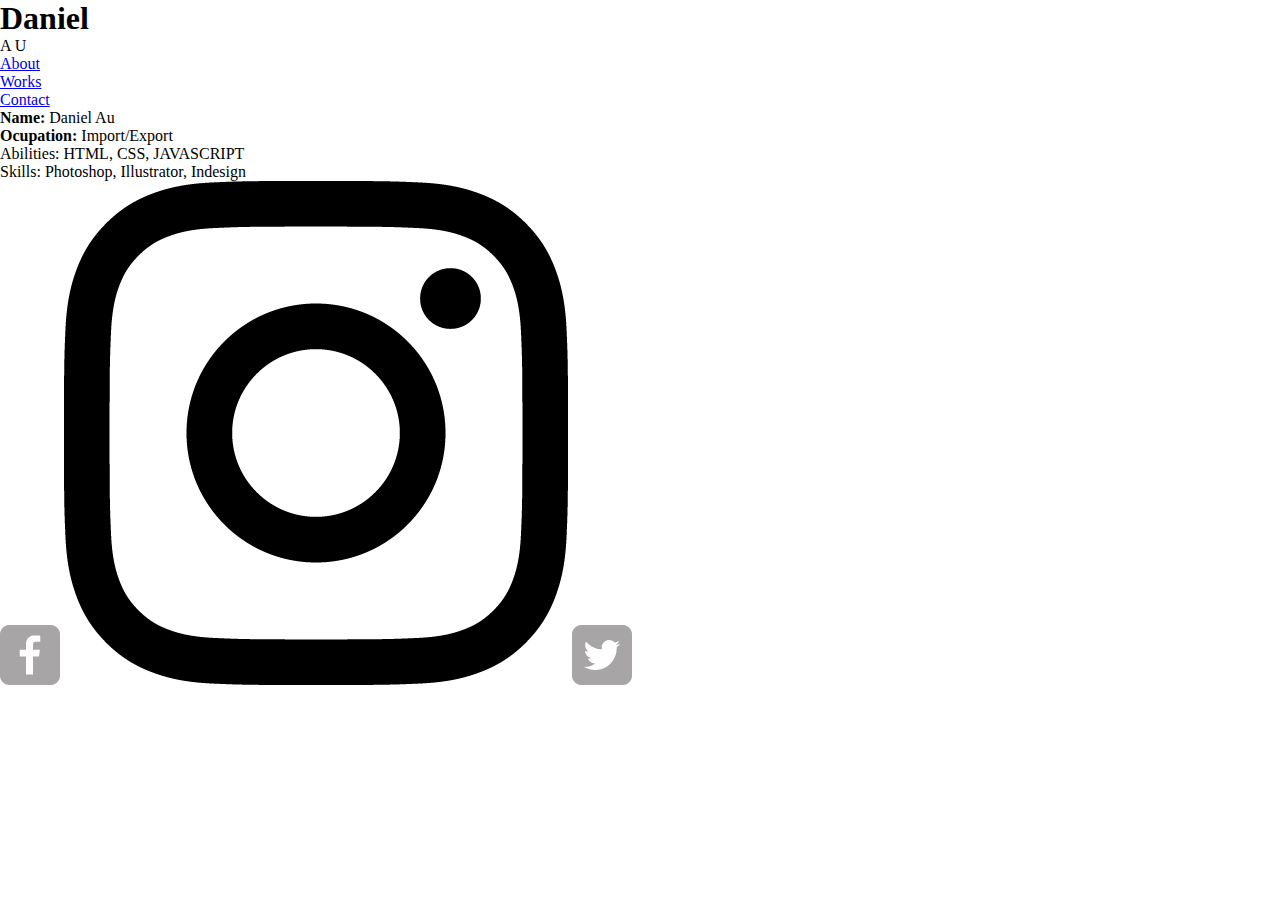
==== index.html @ 53bf113b "add footer and social icons" ====
<!DOCTYPE HTML>
<html lang="en">
<head>
	<meta name="viewport" content="width=device-width, initial-scale=1.0 , user-scalable=no"/>
	<!-- <meta charset="UTF-8"> -->
	<link href="https://fonts.googleapis.com/css?family=Londrina+Outline|Open+Sans|Special+Elite" rel="stylesheet">
	<title>Daniel Au</title>
	<link rel="stylesheet" type="text/css" href="resources/css/main.css">
	<meta name="description" content="Full time ocean, air, exports/imports master.  Part time web designer and web coder.">
</head>
<body>
	<div id="headerwrap">
		<h1>Daniel</h1>
		<p id="aubox">A U</p>
		<div id="navbox">
			<ul>
				<li><a href="#">About</a></li>
				<li><a href="#">Works</a></li>
				<li><a href="#">Contact</a></li>
			</ul>
		</div>
   </div>

   <div id="contentwrap clearfix">
   	  <div class="mobilebox1">
   	  	<p><strong>Name:</strong> Daniel Au<br><strong>Ocupation:</strong> Import/Export<br>Abilities: HTML, CSS, JAVASCRIPT<br>Skills: Photoshop, Illustrator, Indesign</p>
   	  </div>
   

   <div id="gridcon">
   	  <div class="col1">
   	  	<div class="colbox"></div>
   	  	<div class="colbox"></div>
   	  	<div class="colbox"></div>
   	  	<div class="colbox"></div>
   	  	<div class="colbox"></div>
   	  </div>
   	  <div class="col2">
   	  	<div class="colbox"></div>
   	  	<div class="colbox"></div>
   	  	<div class="colbox"></div>
   	  	<div class="colbox"></div>
   	  	<div class="colbox"></div>
   	  </div>
   </div>
</div>
<footer>
  <div id="socwrap"> 
	  <a href="#"><img src="resources/images/facebook-wrap.png" alt="facebook_logo"></a>
	  <a href="#"><img src="resources/images/instagram_logo.png" alt="instagram_logo"></a>
	  <a href="#"><img src="resources/images/twitter-wrap.png" alt="twitter_logo"></a>
  </div>
</footer>
</body>
</html>
---- resources/css/main.css ----
* {
	margin: 0;
	padding: 0;
}


/*font-family: 'Special Elite', cursive;
font-family: 'Londrina Outline', cursive;
font-family: 'Open Sans', sans-serif;*/

@media only screen and (max-width: 767px) {

  body{
  	width: 100%;
    background:linear-gradient(rgba(255, 79, 255, 0.6), rgba(0, 255, 255, 0.6)) no-repeat fixed;
  }  

  #headerwrap {
    position: relative;
    height: 183px;
    /*background:linear-gradient(rgba(255, 79, 255, 0.6), rgba(0, 255, 255, 0.6));*/
  }

  h1{
  	font-size: 3em;
    background-color: black;
    color: white;
    margin-left: 40%;
    padding-left: 10%;
    font-family: 'Special Elite', cursive;
    padding-top: 15px;
    -webkit-box-shadow: 0px 0px 22px 0px rgba(0,0,0,0.75);
    -moz-box-shadow: 0px 0px 22px 0px rgba(0,0,0,0.75);
    box-shadow: 0px 0px 22px 0px rgba(0,0,0,0.75);
  }
  
  p#aubox {
    font-size: 2em;
    background-color: black;
    background: linear-gradient(45deg, transparent 5px, black 0);
    color: white;
    margin-left: 20%;
    width: 50%;
    text-align: center;
    font-family: 'Special Elite', cursive;
    padding-top: 10px;
   

  }


  h1#about {

  }

  

  #headerwrap ul{
    position: absolute;
    bottom: 0;
    right:0;
    list-style-type: none;
    width: 30%;
    -webkit-box-shadow: 0px 0px 22px 0px rgba(0,0,0,0.75);
   -moz-box-shadow: 0px 0px 22px 0px rgba(0,0,0,0.75);
    box-shadow: 0px 0px 22px 0px rgba(0,0,0,0.75);
  }

  #headerwrap ul li {
    
    text-align: center;
    background-color: black;
    padding: 5px;


  }

  #headerwrap ul li a {
    color: white;
    text-decoration: none;
    font-family: 'Special Elite', cursive;
    display: block;
    transition: color .5s;
  }

  #headerwrap ul li a:hover {
    color: red;
  }



  #contentwrap {
    
  }

  .mobilebox1 {
    position: relative;
    width: 90%;
    height: 400px;
    border: 2px solid black;
    margin: 0 auto 0 auto;
    margin-top: 20px;
    border-radius: 0 0 0 20px;
    background: hsla(232, 11%,7%,0.39);
    -webkit-box-shadow: 0px 0px 22px 0px rgba(0,0,0,0.75);
   -moz-box-shadow: 0px 0px 22px 0px rgba(0,0,0,0.75);
    box-shadow: 0px 0px 22px 0px rgba(0,0,0,0.75);
  }



  .mobilebox1 p {
    position: relative;
    top: 200px;
    font-family: 'Special Elite', cursive;
    line-height: 2em;
    padding: 5px;
    color: #efefef;
  }

  .mobilebox1::before {
    content: "";
    position: absolute;
    width: 100px;
    height: 50px;
    border: 1px solid black;
    top: 5px;
    right:5px ;

  }

  .mobilebox1::after {
    content: "";
    position: absolute;
    width: 10px;
    height: 10px;
    border: 1px solid black;
    bottom: 10px; right: 10px;
    border-radius: 50px;
    background-color: red;
    animation-name: blink;
    animation-duration: 1s;
    animation-iteration-count: infinite;
  }


  @keyframes blink {
    0%   {background-color: red;}
    
    100% {background-color: transparent;}
    
  } 


  #gridcon {

    width: 80%;
    margin: 20px auto 0 auto;
    /*border: 1px solid black;*/
    padding: 10px;
    overflow: hidden;
  }

  .col1 {
    
    width: 48%;
    height: 100%;
    float: left;

  }

  .col2 {
    
    width: 48%;
    height: 100%;
    float: right;

  }

  .clearfix:after {
     visibility: hidden;
     display: block;
     font-size: 0;
     content: " ";
     clear: both;
     height: 0;
     }

  .colbox {
    margin-top: 10px;
    width: 100%;
    height: 50px;
    /*border: 1px solid black;*/
    background: hsla(232, 11%,7%,0.39);
  }


  footer {
    width: 100%;
    margin-top: 10px;
    background: hsla(232, 11%,7%,0.5);
    height: 150px;

  }

 #socwrap {
  width: 55%;
  margin: 0 auto 0 auto;

 }

  footer img{
    height: 60px;
    width: 60px;
    margin: 10px 5px 0 5px;
    


  }


  /* Mobile media end*/
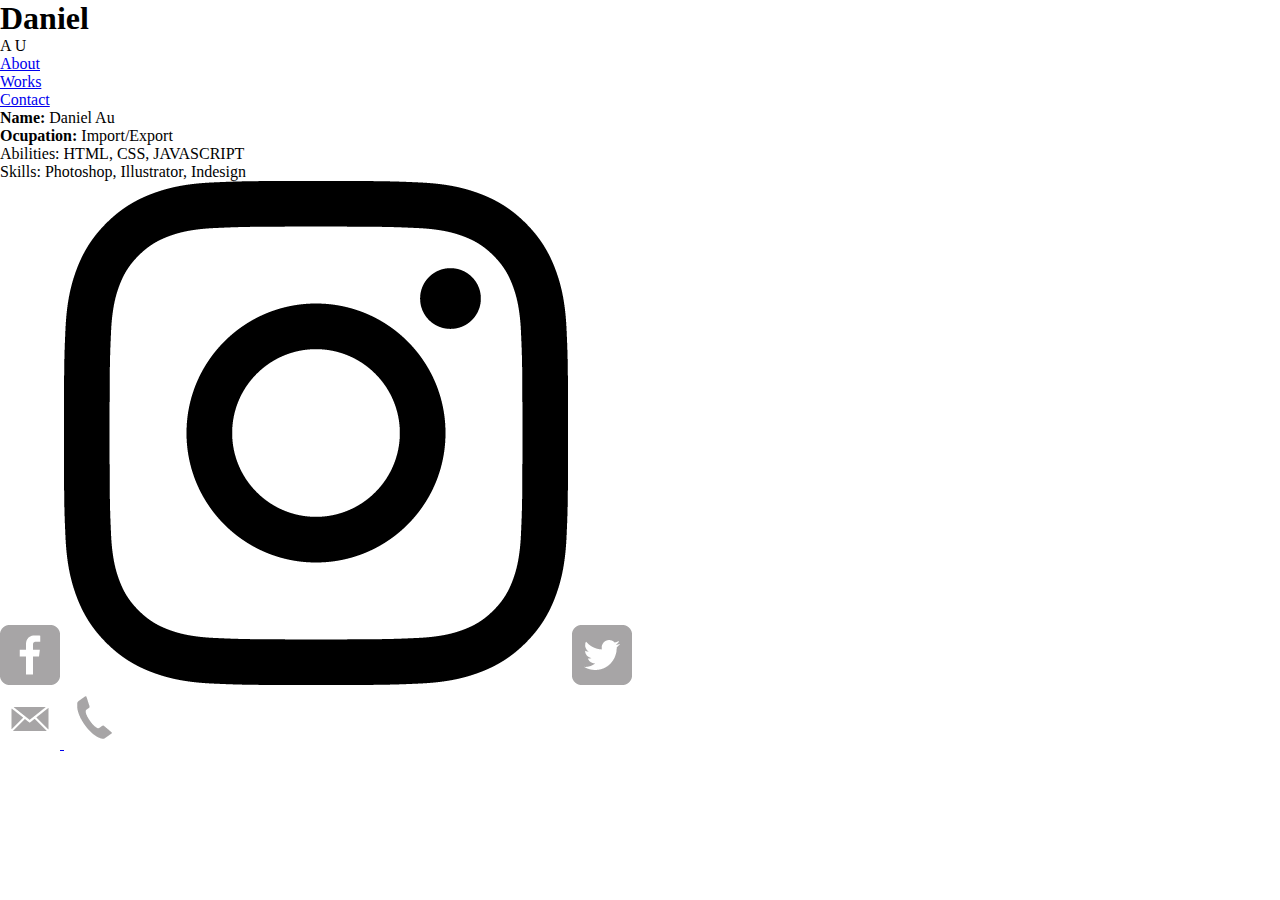
==== commit 9e35b9d8: "add mail and email icon" ====
--- a/index.html
+++ b/index.html
@@ -32,15 +32,12 @@
    	  	<div class="colbox"></div>
    	  	<div class="colbox"></div>
    	  	<div class="colbox"></div>
-   	  	<div class="colbox"></div>
-   	  	<div class="colbox"></div>
    	  </div>
    	  <div class="col2">
    	  	<div class="colbox"></div>
    	  	<div class="colbox"></div>
    	  	<div class="colbox"></div>
-   	  	<div class="colbox"></div>
-   	  	<div class="colbox"></div>
+   	  	
    	  </div>
    </div>
 </div>
@@ -50,6 +47,10 @@
 	  <a href="#"><img src="resources/images/instagram_logo.png" alt="instagram_logo"></a>
 	  <a href="#"><img src="resources/images/twitter-wrap.png" alt="twitter_logo"></a>
   </div>
+  <div id="contact">
+  	<a href="#"><img class="mailphone" src="resources/images/mail.png" alt="mail">
+	<a href="#"><img class="mailphone" src="resources/images/phone.png" alt="phone">
+  </div>
 </footer>
 </body>
 </html>--- a/resources/css/main.css
+++ b/resources/css/main.css
@@ -134,7 +134,7 @@
     position: absolute;
     width: 10px;
     height: 10px;
-    border: 1px solid black;
+    border: .5px solid #efefef;
     bottom: 10px; right: 10px;
     border-radius: 50px;
     background-color: red;
@@ -209,14 +209,23 @@
 
  }
 
+ #contact {
+  width: 38%;
+  margin: 0 auto 0 auto;
+ }
+
+ .mailphone {
+  height: 45px;
+  width: 45px;
+ }
+
   footer img{
     height: 60px;
     width: 60px;
     margin: 10px 5px 0 5px;
-    
-
-
-  }
+  }
+
+
 
 
   /* Mobile media end*/
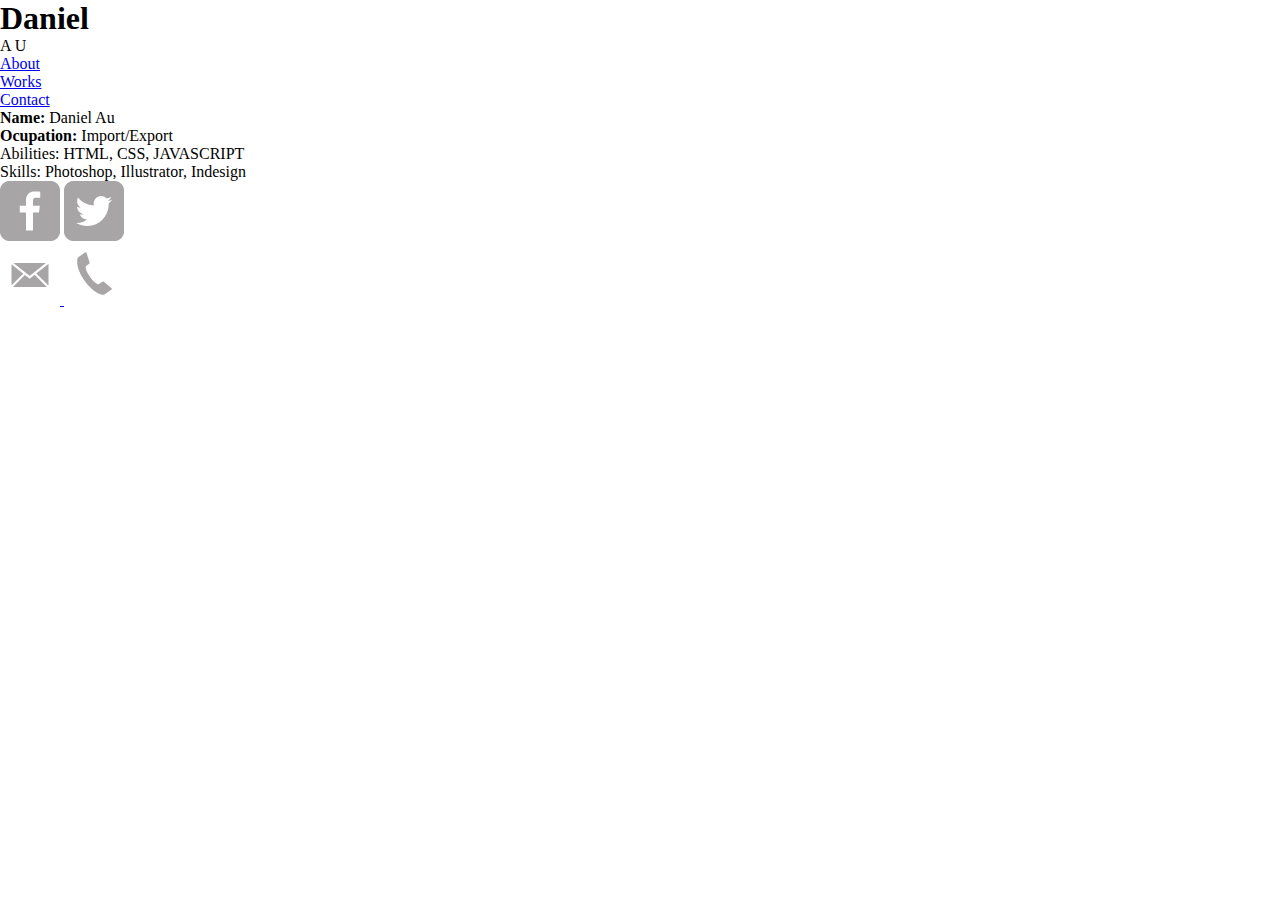
==== commit c1af1963: "remove instagram logo" ====
--- a/index.html
+++ b/index.html
@@ -44,7 +44,7 @@
 <footer>
   <div id="socwrap"> 
 	  <a href="#"><img src="resources/images/facebook-wrap.png" alt="facebook_logo"></a>
-	  <a href="#"><img src="resources/images/instagram_logo.png" alt="instagram_logo"></a>
+	  
 	  <a href="#"><img src="resources/images/twitter-wrap.png" alt="twitter_logo"></a>
   </div>
   <div id="contact">
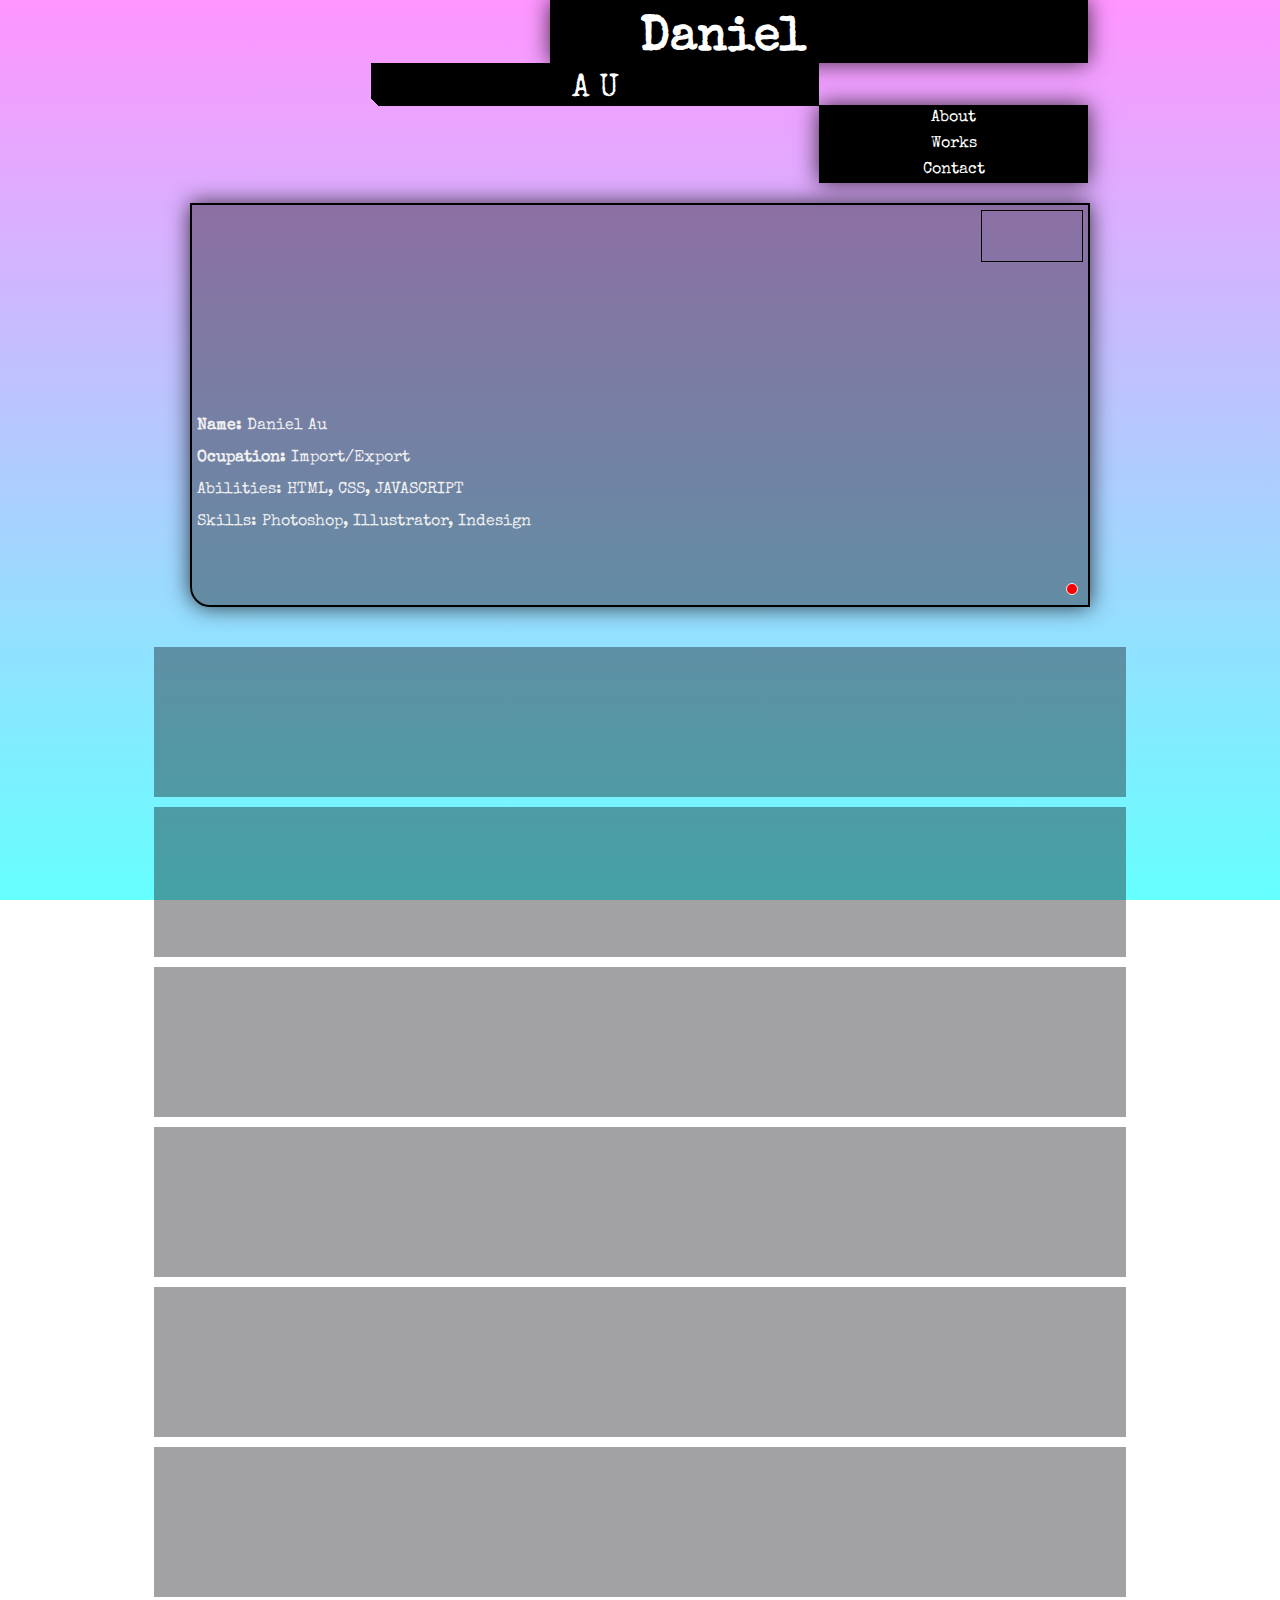
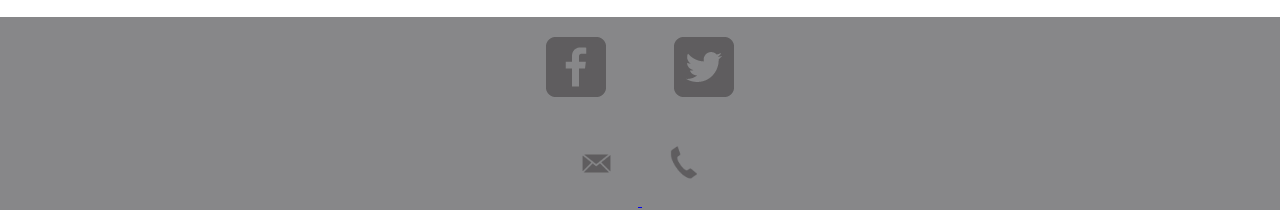
==== commit f082cf77: "add my facebook link" ====
--- a/index.html
+++ b/index.html
@@ -43,7 +43,7 @@
 </div>
 <footer>
   <div id="socwrap"> 
-	  <a href="#"><img src="resources/images/facebook-wrap.png" alt="facebook_logo"></a>
+	  <a href="https://www.facebook.com/daniel.au.313"><img src="resources/images/facebook-wrap.png" alt="facebook_logo"></a>
 	  
 	  <a href="#"><img src="resources/images/twitter-wrap.png" alt="twitter_logo"></a>
   </div>
--- a/resources/css/main.css
+++ b/resources/css/main.css
@@ -8,7 +8,7 @@
 font-family: 'Londrina Outline', cursive;
 font-family: 'Open Sans', sans-serif;*/
 
-@media only screen and (max-width: 767px) {
+
 
   body{
   	width: 100%;
@@ -199,19 +199,29 @@
     width: 100%;
     margin-top: 10px;
     background: hsla(232, 11%,7%,0.5);
-    height: 150px;
+    height: 100%;
 
   }
 
  #socwrap {
-  width: 55%;
+  width: 50%;
   margin: 0 auto 0 auto;
+  text-align: center;
+ }
+
+ #socwrap img {
+    margin: 20px 5%;
 
  }
 
  #contact {
-  width: 38%;
+  width: 30%;
   margin: 0 auto 0 auto;
+  text-align: center;
+ }
+
+ #contact img{
+  margin: 20px 5%;
  }
 
  .mailphone {
@@ -222,14 +232,36 @@
   footer img{
     height: 60px;
     width: 60px;
-    margin: 10px 5px 0 5px;
-  }
-
-
-
-
-  /* Mobile media end*/
-
-
-
-
+  }
+
+
+/*mobile to tablet*/
+
+@media only screen and (min-width: 750px) {
+
+.mobilebox1 {
+  width: 70%;
+  
+}
+
+
+.col1,
+.col2 {
+  float:none;
+  margin: 0 auto 0 auto;
+  width: 95%;
+}
+
+.colbox {
+  height: 150px;
+
+}
+
+#headerwrap {
+  max-width: 70%;
+  margin: 0 auto;
+}
+
+}
+
+
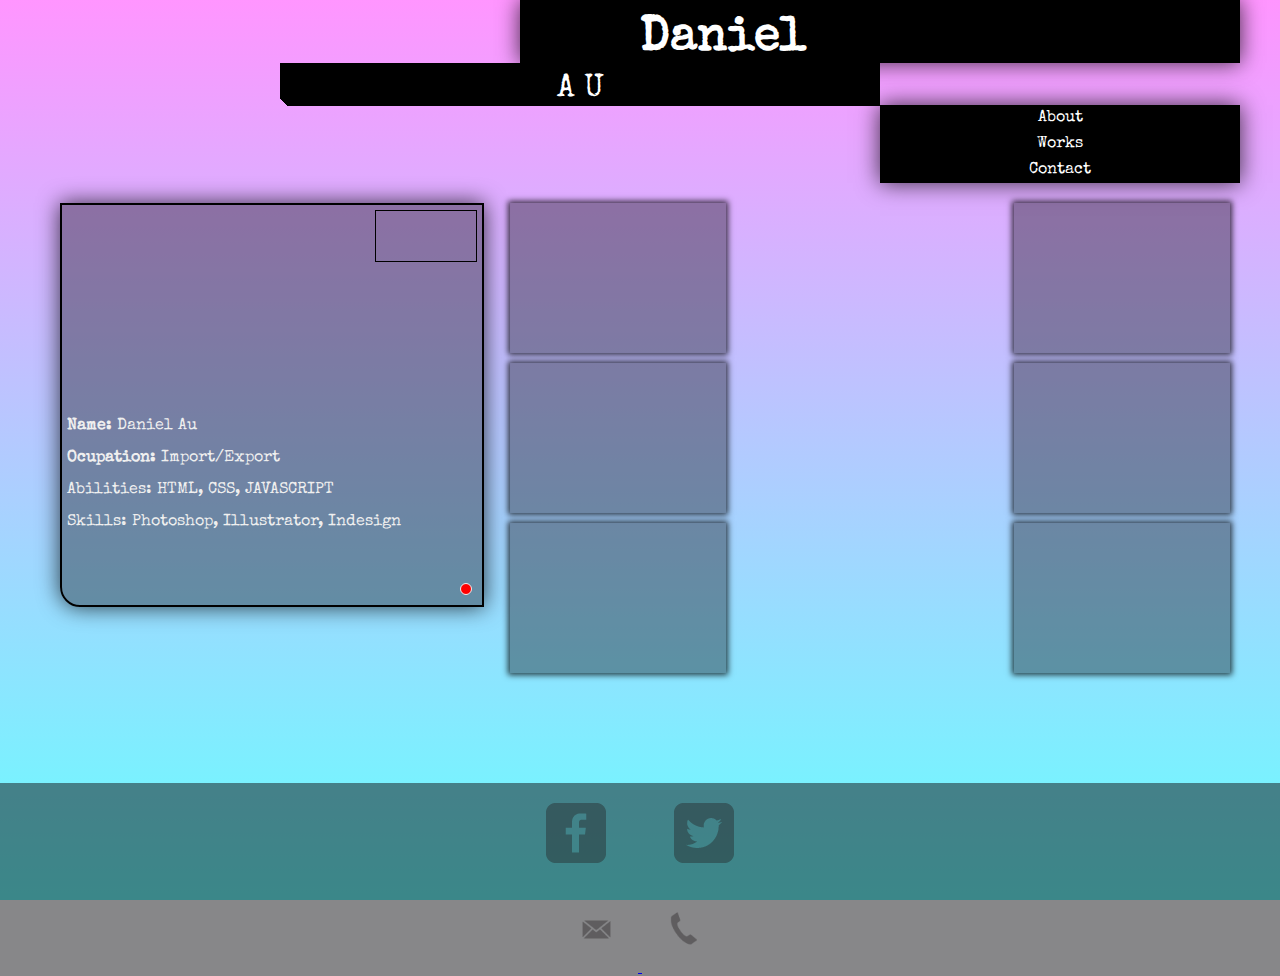
==== commit 83fe77a8: "added a top margin to desktop footer" ====
--- a/index.html
+++ b/index.html
@@ -21,7 +21,7 @@
 		</div>
    </div>
 
-   <div id="contentwrap clearfix">
+   <div id="contentwrap">
    	  <div class="mobilebox1">
    	  	<p><strong>Name:</strong> Daniel Au<br><strong>Ocupation:</strong> Import/Export<br>Abilities: HTML, CSS, JAVASCRIPT<br>Skills: Photoshop, Illustrator, Indesign</p>
    	  </div>
@@ -37,7 +37,6 @@
    	  	<div class="colbox"></div>
    	  	<div class="colbox"></div>
    	  	<div class="colbox"></div>
-   	  	
    	  </div>
    </div>
 </div>
--- a/resources/css/main.css
+++ b/resources/css/main.css
@@ -89,17 +89,15 @@
 
 
 
-  #contentwrap {
-    
-  }
+ 
 
   .mobilebox1 {
     position: relative;
     width: 90%;
     height: 400px;
     border: 2px solid black;
-    margin: 0 auto 0 auto;
-    margin-top: 20px;
+    margin: 20px auto 0 auto;
+    
     border-radius: 0 0 0 20px;
     background: hsla(232, 11%,7%,0.39);
     -webkit-box-shadow: 0px 0px 22px 0px rgba(0,0,0,0.75);
@@ -177,11 +175,11 @@
 
   }
 
-  .clearfix:after {
+  #contentwrap:after {
      visibility: hidden;
      display: block;
      font-size: 0;
-     content: " ";
+     content: "";
      clear: both;
      height: 0;
      }
@@ -192,15 +190,18 @@
     height: 50px;
     /*border: 1px solid black;*/
     background: hsla(232, 11%,7%,0.39);
+    -webkit-box-shadow: 0px 0px 6px 2px rgba(0,0,0,0.75);
+    -moz-box-shadow: 0px 0px 6px 2px rgba(0,0,0,0.75);
+    box-shadow: 0px 0px 6px 2px rgba(0,0,0,0.75);
+
   }
 
 
   footer {
+
     width: 100%;
     margin-top: 10px;
     background: hsla(232, 11%,7%,0.5);
-    height: 100%;
-
   }
 
  #socwrap {
@@ -229,11 +230,7 @@
   width: 45px;
  }
 
-  footer img{
-    height: 60px;
-    width: 60px;
-  }
-
+ 
 
 /*mobile to tablet*/
 
@@ -264,4 +261,54 @@
 
 }
 
-
+/******************************mobile to tablet end*********************/
+
+/*tablet to desktop*/
+
+
+@media only screen and (min-width: 1000px){
+
+
+#headerwrap {
+  max-width: 1200px;
+}
+
+.mobilebox1 {
+  width: 35%;
+  margin: 20px 0 0 20px;
+  float:left;
+}
+
+#gridcon {
+  float:right;
+  width: 60%;
+}
+
+.col1{
+  float:left;
+  width: 30%;
+}
+
+.col2 {
+  float:right;
+  width: 30%;
+}
+
+#gridcon {
+
+    
+    margin: 0 auto 0 auto;
+    /*border: 1px solid black;*/
+  }
+
+#contentwrap {
+  max-width: 1200px;
+  margin: 0 auto;
+}
+
+footer {
+  margin-top: 100px;
+}
+
+}
+
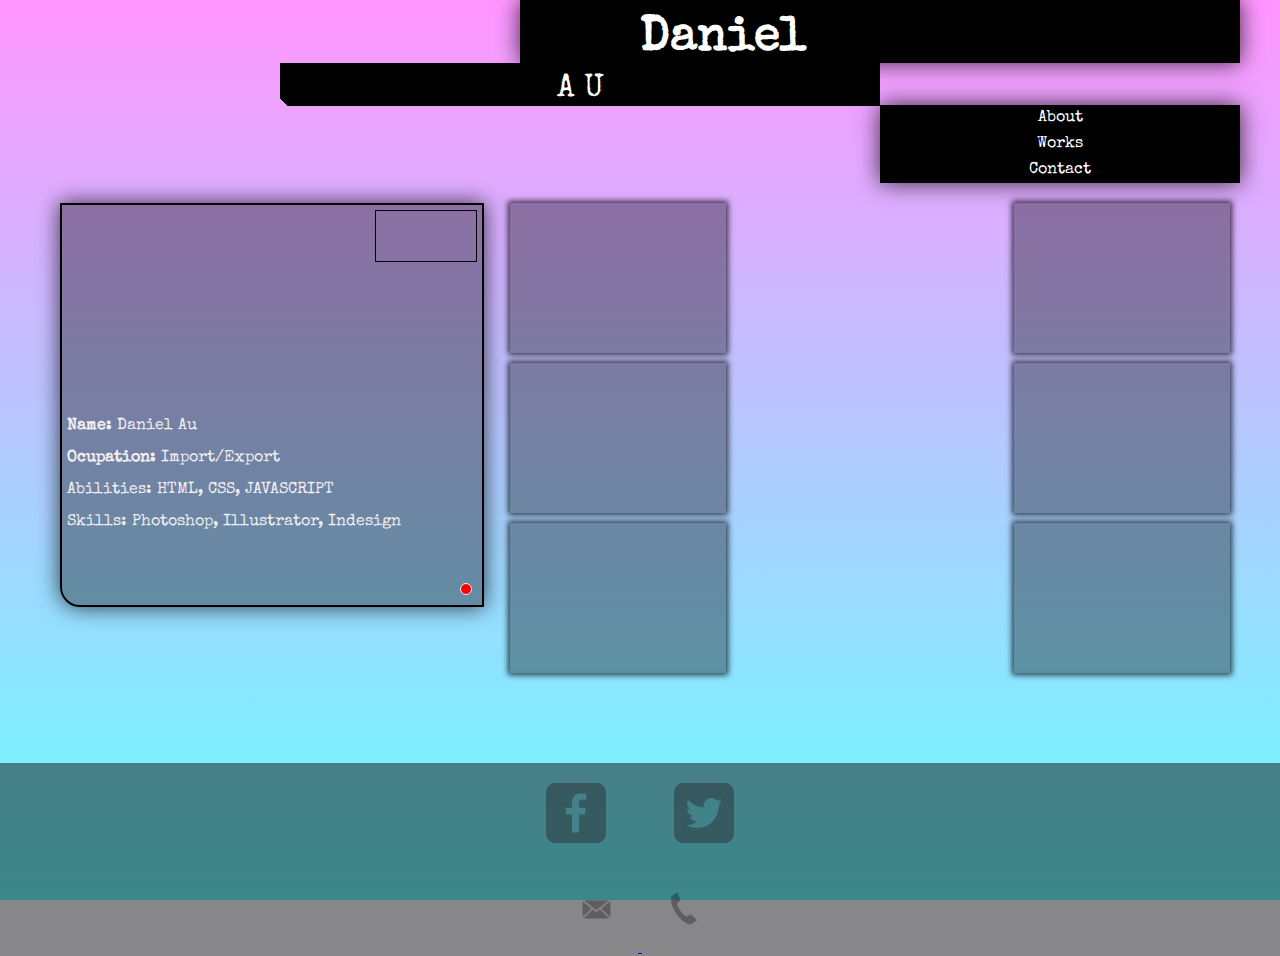
==== commit 966aa64c: "updated footer top margin 80px all" ====
--- a/index.html
+++ b/index.html
@@ -9,6 +9,7 @@
 	<meta name="description" content="Full time ocean, air, exports/imports master.  Part time web designer and web coder.">
 </head>
 <body>
+  <div class="page-wrap">
 	<div id="headerwrap">
 		<h1>Daniel</h1>
 		<p id="aubox">A U</p>
@@ -40,6 +41,10 @@
    	  </div>
    </div>
 </div>
+
+</div>  <!--pagewrapper end -->
+
+
 <footer>
   <div id="socwrap"> 
 	  <a href="https://www.facebook.com/daniel.au.313"><img src="resources/images/facebook-wrap.png" alt="facebook_logo"></a>
--- a/resources/css/main.css
+++ b/resources/css/main.css
@@ -12,8 +12,11 @@
 
   body{
   	width: 100%;
+    height: 100%;
     background:linear-gradient(rgba(255, 79, 255, 0.6), rgba(0, 255, 255, 0.6)) no-repeat fixed;
   }  
+
+  
 
   #headerwrap {
     position: relative;
@@ -198,9 +201,8 @@
 
 
   footer {
-
     width: 100%;
-    margin-top: 10px;
+    margin-top: 80px;
     background: hsla(232, 11%,7%,0.5);
   }
 
@@ -306,9 +308,7 @@
   margin: 0 auto;
 }
 
-footer {
-  margin-top: 100px;
-}
-
-}
-
+
+
+}
+
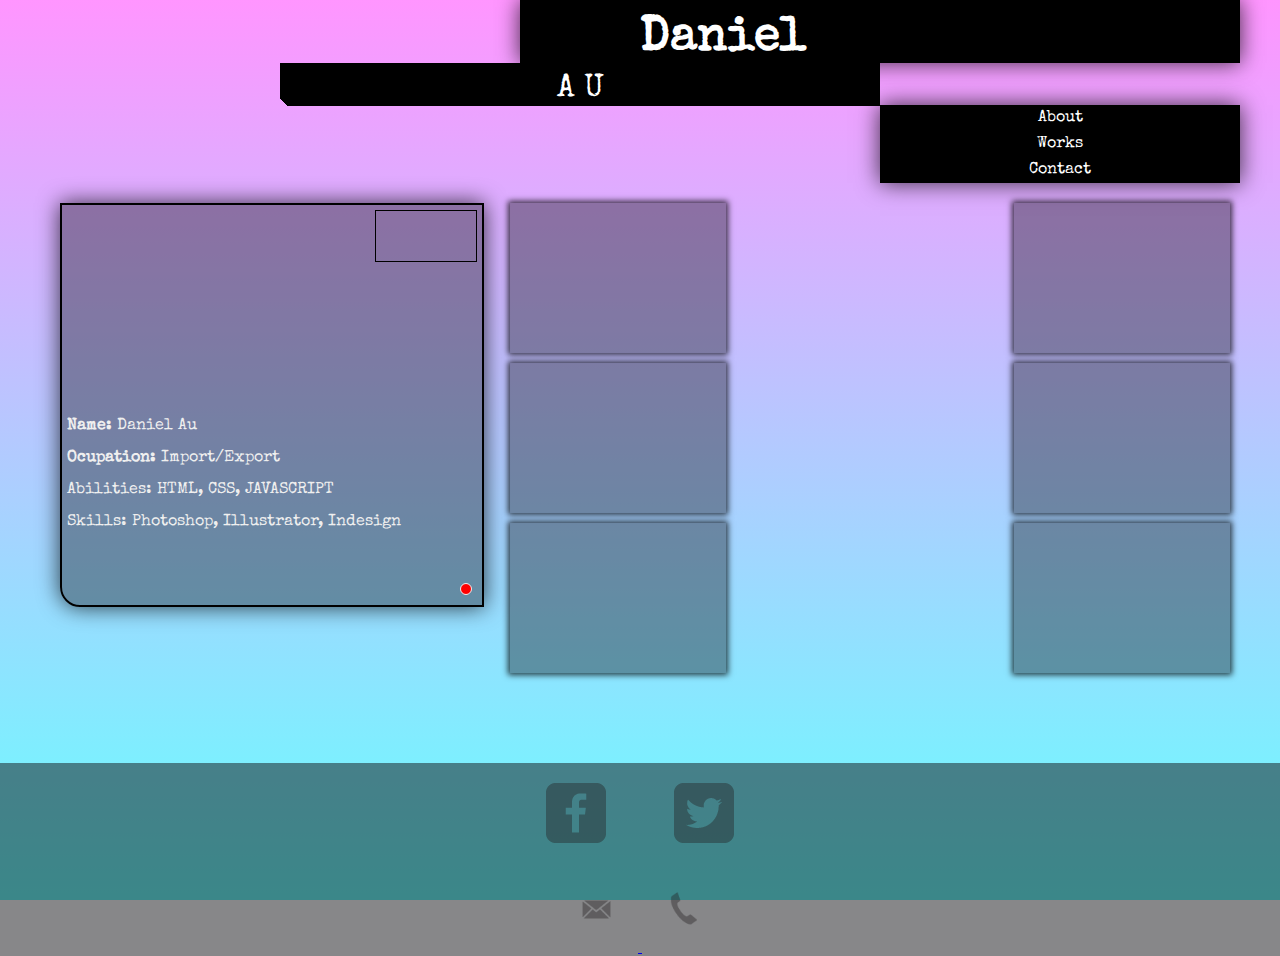
==== commit c4274b2c: "add content box image and overlay css" ====
--- a/index.html
+++ b/index.html
@@ -30,7 +30,7 @@
 
    <div id="gridcon">
    	  <div class="col1">
-   	  	<div class="colbox"></div>
+   	  	<div class="colbox airf overlay purple"></div>
    	  	<div class="colbox"></div>
    	  	<div class="colbox"></div>
    	  </div>
--- a/resources/css/main.css
+++ b/resources/css/main.css
@@ -196,8 +196,45 @@
     -webkit-box-shadow: 0px 0px 6px 2px rgba(0,0,0,0.75);
     -moz-box-shadow: 0px 0px 6px 2px rgba(0,0,0,0.75);
     box-shadow: 0px 0px 6px 2px rgba(0,0,0,0.75);
-
-  }
+    color: #efefef;
+  }
+
+ /*content box images*/
+
+  .airf {
+    background-image: url("../images/containerair.png");
+    background-repeat: no-repeat;
+    background-position: center;
+    background-size: contain;
+  }
+
+  /*****content box image end****/
+
+  /******content box overlay*****/
+
+  .overlay {
+    position: relative;
+  }
+
+  .overlay:after{
+    position: absolute;
+    content: "";
+    top:0;left:0;bottom:0;right:0;
+    width:100%;
+    height:100%;
+    opacity:0;
+  }
+
+  .overlay:hover:after {
+    opacity: .5;
+}
+  .purple:after{
+    background-color: #7F3FBF;
+  }
+
+  /******content box overlay end*****/
+
+
 
 
   footer {
